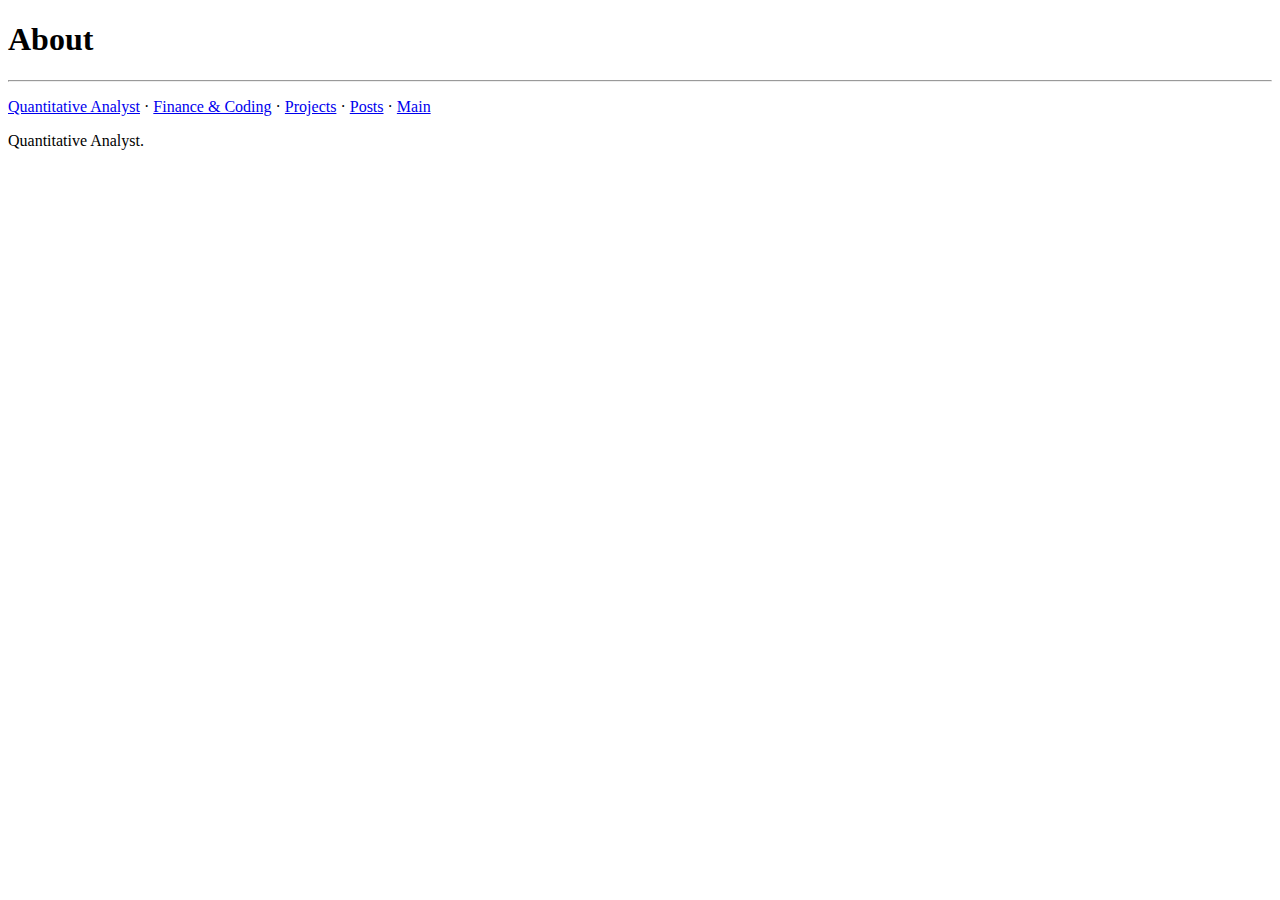
==== about/index.html @ ce5105b1 "Hosting" ====
<!DOCTYPE html>
<html>

<head>
    
    <meta charset="utf-8">
<meta http-equiv="X-UA-Compatible" content="chrome=1">
<meta name="HandheldFriendly" content="True">
<meta name="MobileOptimized" content="320">
<meta name="viewport" content="width=device-width, initial-scale=1.0">
<meta name="referrer" content="no-referrer">

<meta name="description" content="Quantitative analysis">
<title>
    About - Quantitative Analyst
</title>


<link rel="shortcut icon" href="/sam.ico">








<link rel="stylesheet" href="/css/main.min.3c9fa6b3264a9f8be4f27730f1d5f0ded496304d03812ed49d97703ffb28122a.css" integrity="sha256-PJ&#43;msyZKn4vk8ncw8dXw3tSWME0DgS7UnZdwP/soEio=" crossorigin="anonymous" media="screen">





<link rel="stylesheet" href="https://fonts.googleapis.com/css?family=Didact+Gothic">

<meta name="twitter:card" content="summary_large_image"/>
<meta name="twitter:image" content="https://quantitativeanalyst.github.io/tn.png"/>

<meta name="twitter:title" content="About"/>
<meta name="twitter:description" content=""/>

<meta property="og:title" content="About" />
<meta property="og:description" content="" />
<meta property="og:type" content="article" />
<meta property="og:url" content="https://quantitativeanalyst.github.io/about/" />
<meta property="og:image" content="https://quantitativeanalyst.github.io/tn.png"/>
<meta property="article:published_time" content="2020-06-23T15:59:23+05:30" />
<meta property="article:modified_time" content="2020-06-23T15:59:23+05:30" /><meta property="og:site_name" content="Quantitative Analyst" />


    

    
    
    
    <title>
        
        About
        
    </title>
</head>

<body>
    
    
    <header class="wrap flex-container">
        <h1>About</h1>
    </header>
    
    <main class="wrap">
        
        <article role="article" class="flex-container"></article>
        

        
        
        <nav role="navigation" class="flex-container bottom-menu">
            
<hr />
<p>


    

    
        
            <a href="/about">Quantitative Analyst</a>
        
    
    
        
            &#183; 
            <a href="/finance_coding">Finance &amp; Coding</a>
        
            &#183; 
            <a href="/project">Projects</a>
        
            &#183; 
            <a href="/post">Posts</a>
        
    
    &#183; 
    <a href="/">
        Main
    </a>

</p>
        </nav>
        
        
    </main>
    
    <footer class="flex-container footer">Quantitative Analyst.</footer>
    
    
</body>

</html>
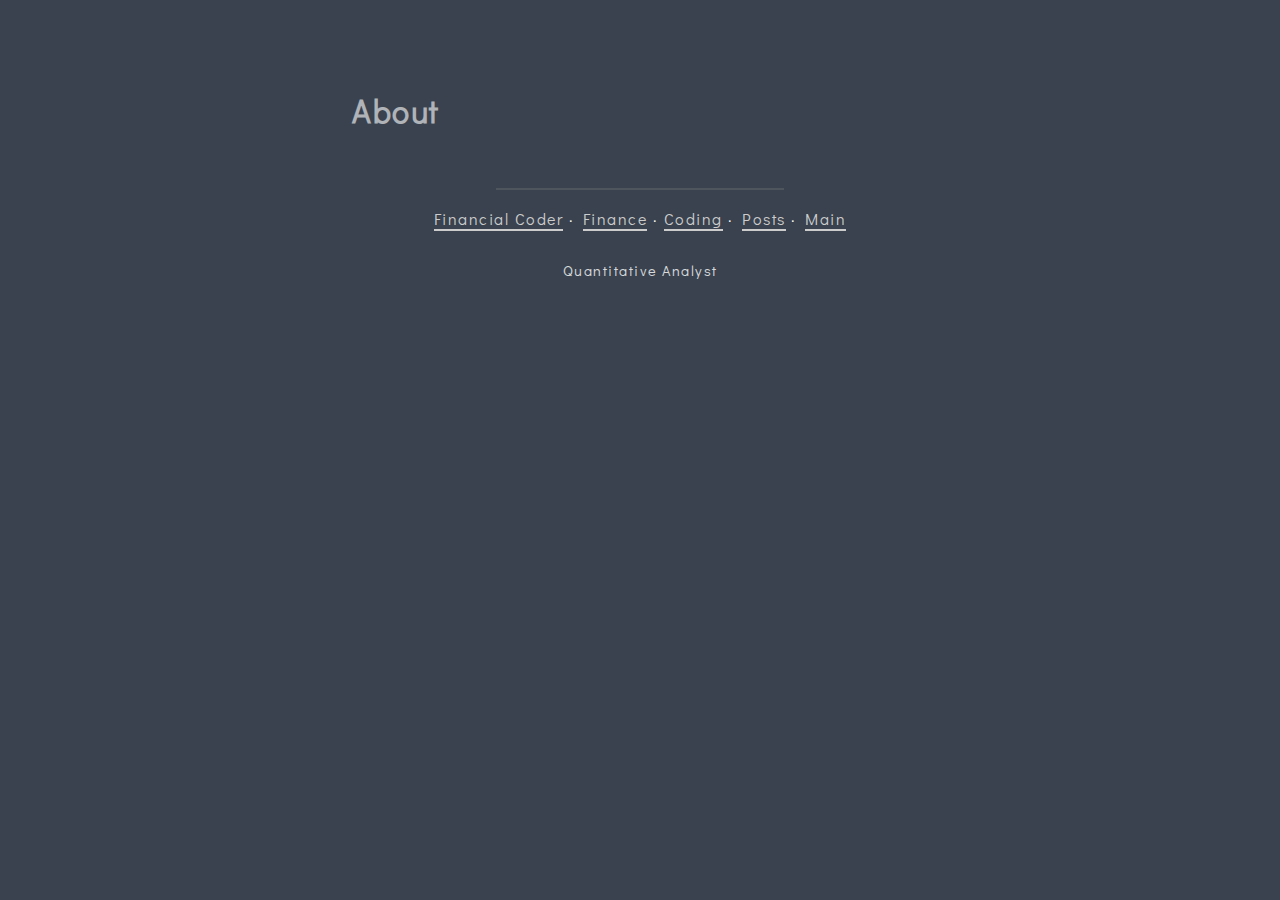
==== commit 5de3e30d: "Hosting" ====
--- a/about/index.html
+++ b/about/index.html
@@ -25,7 +25,7 @@
 
 
 
-<link rel="stylesheet" href="/css/main.min.3c9fa6b3264a9f8be4f27730f1d5f0ded496304d03812ed49d97703ffb28122a.css" integrity="sha256-PJ&#43;msyZKn4vk8ncw8dXw3tSWME0DgS7UnZdwP/soEio=" crossorigin="anonymous" media="screen">
+<link rel="stylesheet" href="/css/main.min.8b9ad301eeb6b8cedc09095563dd7fab7e35cf0315732b42a2178174f90e7965.css" integrity="sha256-i5rTAe62uM7cCQlVY91/q341zwMVcytCoheBdPkOeWU=" crossorigin="anonymous" media="screen">
 
 
 
@@ -84,16 +84,16 @@
 
     
         
-            <a href="/about">Quantitative Analyst</a>
+            <a href="/about">Financial Coder</a>
         
     
     
         
             &#183; 
-            <a href="/finance_coding">Finance &amp; Coding</a>
+            <a href="/finance">Finance</a>
         
             &#183; 
-            <a href="/project">Projects</a>
+            <a href="/coding">Coding</a>
         
             &#183; 
             <a href="/post">Posts</a>
@@ -110,7 +110,7 @@
         
     </main>
     
-    <footer class="flex-container footer">Quantitative Analyst.</footer>
+    <footer class="flex-container footer">Quantitative Analyst</footer>
     
     
 </body>
--- a/css/main.min.8b9ad301eeb6b8cedc09095563dd7fab7e35cf0315732b42a2178174f90e7965.css
+++ b/css/main.min.8b9ad301eeb6b8cedc09095563dd7fab7e35cf0315732b42a2178174f90e7965.css
@@ -0,0 +1 @@
+*{margin:0;padding:0;box-sizing:border-box}html{background-color:#39424e;font-family:didact gothic,sans serif;font-size:14.5px}body{font-size:16px;font-family:didact gothic,sans serif;color:#fff;line-height:2rem;letter-spacing:1.5px;text-shadow:none;display:flex;flex-direction:column;justify-content:space-between;align-items:center;opacity:1}header{padding:6em 1em 1em 0}@media screen and (max-width:736px){header{padding:3em 0}}h1,h2,h3{margin-bottom:.5em;font-family:didact gothic,sans-serif;opacity:.6}li{opacity:.8}li a{opacity:.9}ul{list-style-type:none}p{display:inline}a{color:#ccc;text-decoration:none;border-bottom:2px solid #ccc;transition:.5s ease}a:hover{color:#fff;font-style:none}a:active{color:#ccc}button{padding:20px;border:0;border-radius:5px;background:#fff}button:hover{box-shadow:5px 5px #111}hr{margin:1rem 0;background-color:transparent;width:50%;border-style:solid;border-width:1px;opacity:.3}nav{margin:1em auto}.wrap{margin:0 auto;width:45%;max-width:64em}@media screen and (max-width:736px){.wrap{width:90%}}.tag-container{display:flex;flex-direction:row;justify-content:flex-start;align-items:center}.tag{background-color:transparent;position:relative;bottom:0}.flex-container{display:flex;flex-direction:column;justify-content:center;align-items:flex-start}.bottom-menu{display:flex;flex-direction:column;justify-content:center;align-items:center;text-align:center}.footer{width:100%;display:flex;justify-content:center;align-items:center;text-align:center;background-color:transparent;position:relative;bottom:0;padding:1rem;font-family:didact gothic,sans serif;font-size:1rem;line-height:1em;opacity:.8}.footer a{border-bottom:none;display:contents}#splash{min-height:calc(100vh - 6em)}.big-link{font-family:didact gothic,sans serif;font-size:3rem;font-weight:300;margin-bottom:2rem;line-height:1.5em}#title{margin-top:3rem;font-family:didact gothic,sans serif;font-size:2rem;line-height:3rem;margin-bottom:2rem}article{width:100%;line-height:2em;letter-spacing:2px}article div{width:100%;height:100%;margin-bottom:1em}article h1,article h2,article h3{margin:1em 0;text-align:left}article p{display:block;margin-bottom:1em;line-height:1.6;letter-spacing:1.5px}article .highlight{width:100%}article pre{line-height:2rem;border-radius:3px;padding:1rem;overflow-x:auto;background-color:#000004;width:100%;margin-bottom:1em}article pre>code{border:none}article code{font-size:.9rem;font-family:source code pro,monospace;padding:.1rem;border-radius:3px;border:1px solid #ccc}article img{width:100%;max-width:100%;display:block;margin:2rem auto;opacity:1}article blockquote{background-color:#ccc;color:#39424e;padding:2rem;margin:2rem 1rem;border-radius:3px}article blockquote a{color:#111}article blockquote ul{margin-top:1rem}article blockquote li{list-style:disc}article table{width:100%;border-collapse:collapse;margin:1rem 0;overflow-x:auto}article table th{font-size:.9rem}article table td,article table th{padding:2px 5px;text-align:center;border:1px solid #ccc}article li{line-height:2;padding-left:.4rem}article li:last-child{margin-bottom:1rem}article ul{list-style:disc outside;padding-left:2rem}article ol{list-style:decimal outside;padding-left:2rem}article .gist{max-width:100%}article .gist td,article .gist th{text-align:left;border:0}article .gist .gist-meta{background-color:transparent;color:#fff}article .gist .gist-meta a{color:#fff}.tag{padding:.25em 0;margin-right:.5em;opacity:.6}.grid{margin:1em auto;display:grid;grid-gap:20px;grid-template-columns:repeat(auto-fit,minmax(400px,1fr));grid-auto-rows:400px}@media screen and (max-width:736px){.grid{grid-template-columns:repeat(auto-fit,minmax(100%,1fr))}}.grid>div{background-color:transparent;overflow:hidden}.grid>div>img{height:100%;width:100%;-o-object-fit:cover;object-fit:cover;opacity:1}.grid>div>a>img{height:100%;width:100%;-o-object-fit:cover;object-fit:cover;opacity:1}.go-left{justify-content:flex-start;align-items:flex-start}.go-right{justify-content:flex-end;align-items:flex-end}.go-center{justify-content:center;align-items:center}